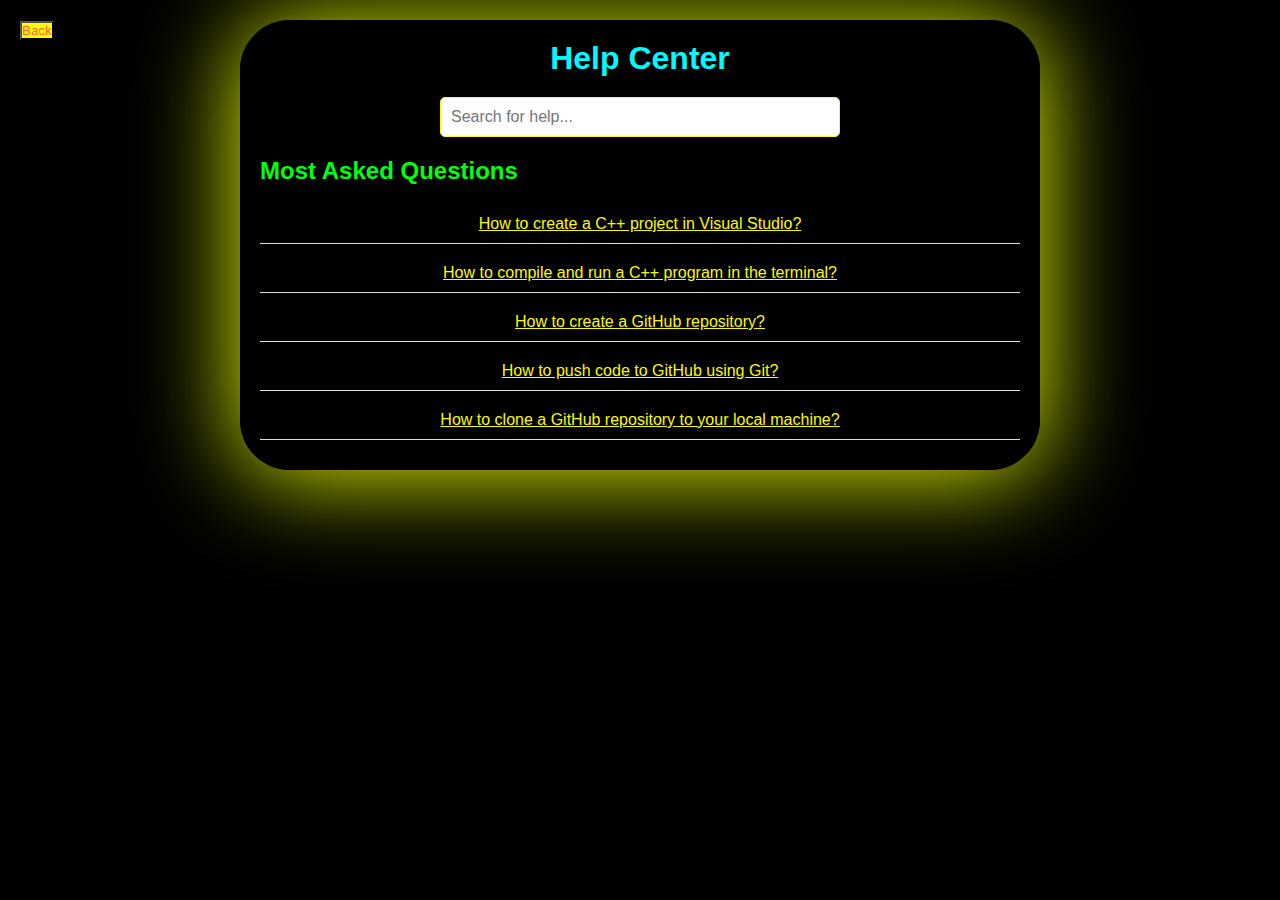
==== help.html @ c3b640ad "Add files via upload" ====
<!DOCTYPE html>
<html lang="en">
<head>
    <meta charset="UTF-8">
    <meta name="viewport" content="width=device-width, initial-scale=1.0">
    <title>Help Page</title>
    <link rel="stylesheet" href="hel.css">
</head>
<body>
    <div id="header">
        <nav>
            <a href="index.html"><button style="color: tomato; background-color: yellow;">Back</button></a>
        </nav>
    </div>
    <div class="container">
        <header>
            <h1>Help Center</h1>
        </header>

        <section class="search">
            <input type="text" id="searchBar" placeholder="Search for help...">
        </section>
        
        <h2 style="color: rgb(0, 255, 17);">Most Asked Questions</h2>
        <section class="most-asked">
            <ul>
                <li><label for="popup1">How to create a C++ project in Visual Studio?</label></li>
                <li><label for="popup2">How to compile and run a C++ program in the terminal?</label></li>
                <li><label for="popup3">How to create a GitHub repository?</label></li>
                <li><label for="popup4">How to push code to GitHub using Git?</label></li>
                <li><label for="popup5">How to clone a GitHub repository to your local machine?</label></li>
                <li><label for="popup6">How to fork a repository on GitHub?</label></li>
                <li><label for="popup7">How to create a pull request in GitHub?</label></li>
                <li><label for="popup8">How to resolve merge conflicts in Git?</label></li>
                <li><label for="popup9">How to set up a Git remote repository?</label></li>
                <li><label for="popup10">How to check the status of your Git repository?</label></li>
                <li><label for="popup11">How to make a bootable USB drive for Windows 10/11/7?</label></li>
                <li><label for="popup12">How to boot from a USB drive in Windows?</label></li>
                <li><label for="popup13">How to create a bootable USB for Linux (Ubuntu, Kali)?</label></li>
                <li><label for="popup14">How to create a persistent bootable USB for Linux?</label></li>
                <li><label for="popup15">How to install Ubuntu from a USB drive?</label></li>
                <li><label for="popup16">How to install Kali Linux from a USB drive?</label></li>
                <li><label for="popup17">How to update Linux packages using terminal?</label></li>
                <li><label for="popup18">How to check disk usage in Linux?</label></li>
                <li><label for="popup19">How to change file permissions in Linux?</label></li>
                <li><label for="popup20">How to find and kill a process in Linux?</label></li>
                <li><label for="popup21">How to check available disk space in Linux?</label></li>
                <li><label for="popup22">How to create a new branch in Git?</label></li>
                <li><label for="popup23">How to remove a file from Git tracking?</label></li>
                <li><label for="popup24">How to revert changes in Git?</label></li>
                <li><label for="popup25">How to write a simple C++ function?</label></li>
                <li><label for="popup26">How to use pointers in C++?</label></li>
                <li><label for="popup27">How to handle exceptions in C++?</label></li>                               
            </ul>
        </section>
    </div>

    <!-- Popups for each question -->
    <input type="checkbox" id="popup1" class="popup-toggle">
    <div class="popup">
        <label for="popup1" class="popup-close">X</label>
        <p>To create a C++ project in Visual Studio, open Visual Studio, click on "Create a new project," select "Console App" in C++, and follow the prompts.</p>
    </div>

    <input type="checkbox" id="popup2" class="popup-toggle">
    <div class="popup">
        <label for="popup2" class="popup-close">X</label>
        <p>To compile and run a C++ program in the terminal, use the command <code>g++ filename.cpp -o outputname</code> to compile and <code>./outputname</code> to run.</p>
    </div>

    <!-- Add more popups here as needed for other questions -->

<script>
document.addEventListener('DOMContentLoaded', function () {
    const searchBar = document.getElementById('searchBar');
    const items = document.querySelectorAll('.most-asked ul li');
    const showMoreBtn = document.createElement('button');
    let visibleCount = 5;

    // Initially display only the first 5 items
    function updateVisibleItems() {
        items.forEach((item, index) => {
            if (index < visibleCount) {
                item.style.display = 'block';
            } else {
                item.style.display = 'none';
            }
        });

    }
    updateVisibleItems();

    // Filter items based on search input
    searchBar.addEventListener('input', function () {
        const searchTerm = this.value.toLowerCase();

        items.forEach((item) => {
            const text = item.textContent.toLowerCase();
            if (text.includes(searchTerm)) {
                item.style.display = 'block';
            } else {
                item.style.display = 'none';
            }
        });
    });
});
</script>
</body>
</html>
---- hel.css ----
* {
    margin: 0;
    padding: 0;
    box-sizing: border-box;
}

body {
    font-family: Arial, sans-serif;
    background-color: black;
}

.container {
    max-width: 800px;
    background-color: #000000ce;
    margin: 20px auto;
    padding: 20px;
    border-radius: 50px;
    box-shadow: 0 4px 100px rgb(234, 255, 0);
}
#header {
    height: 60px;
    width: 6%;
    position: fixed;
    background-color: #0000004b;
    top: 0;
    z-index: 1000;
    display: flex;
    align-items: center;
    padding: 0 20px;
}
header {
    text-align: center;
    margin-bottom: 20px;
}

header h1 {
    color: #00fbff;
}

.search {
    text-align: center;
    margin-bottom: 20px;
}

.search input {
    width: 100%;
    max-width: 400px;
    padding: 10px;
    font-size: 16px;
    border: 1px solid #fffb00;
    border-radius: 5px;
}

.most-asked {
    margin-top: 20px;
    text-align: center;
    color: aqua;

}

.most-asked h2 {
    color: #d90000e2;
}

.most-asked ul {
    list-style-type: none;
}

.most-asked ul li {
    padding: 10px;
    border-bottom: 1px solid #ddd;
}
 /* Basic styles for the questions */
 ul {
    list-style-type: none;
    padding: 0;
}

li {
    margin: 10px 0;
}

label {
    cursor: pointer;
    color: rgb(251, 251, 0);
    text-decoration: underline;
}

/* Hide checkboxes */
.popup-toggle {
    display: none;
}

/* Popup styles */
.popup {
    display: none;
    position: fixed;
    top: 0;
    left: 0;
    width: 100%;
    height: 100%;
    background-color: rgba(255, 0, 0, 0.592);
    justify-content: center;
    align-items: center;
}

.popup p {
    background-color: rgb(0, 0, 0);
    color: #00fbff;
    padding: 20px;
    border-radius: 5px;
    max-width: 600px;
    margin: 0 auto;
}

.popup-close {
    position: absolute;
    top: 10px;
    right: 10px;
    font-size: 20px;
    cursor: pointer;
}

/* Show the popup when the checkbox is checked */
.popup-toggle:checked + .popup {
    display: flex;
}
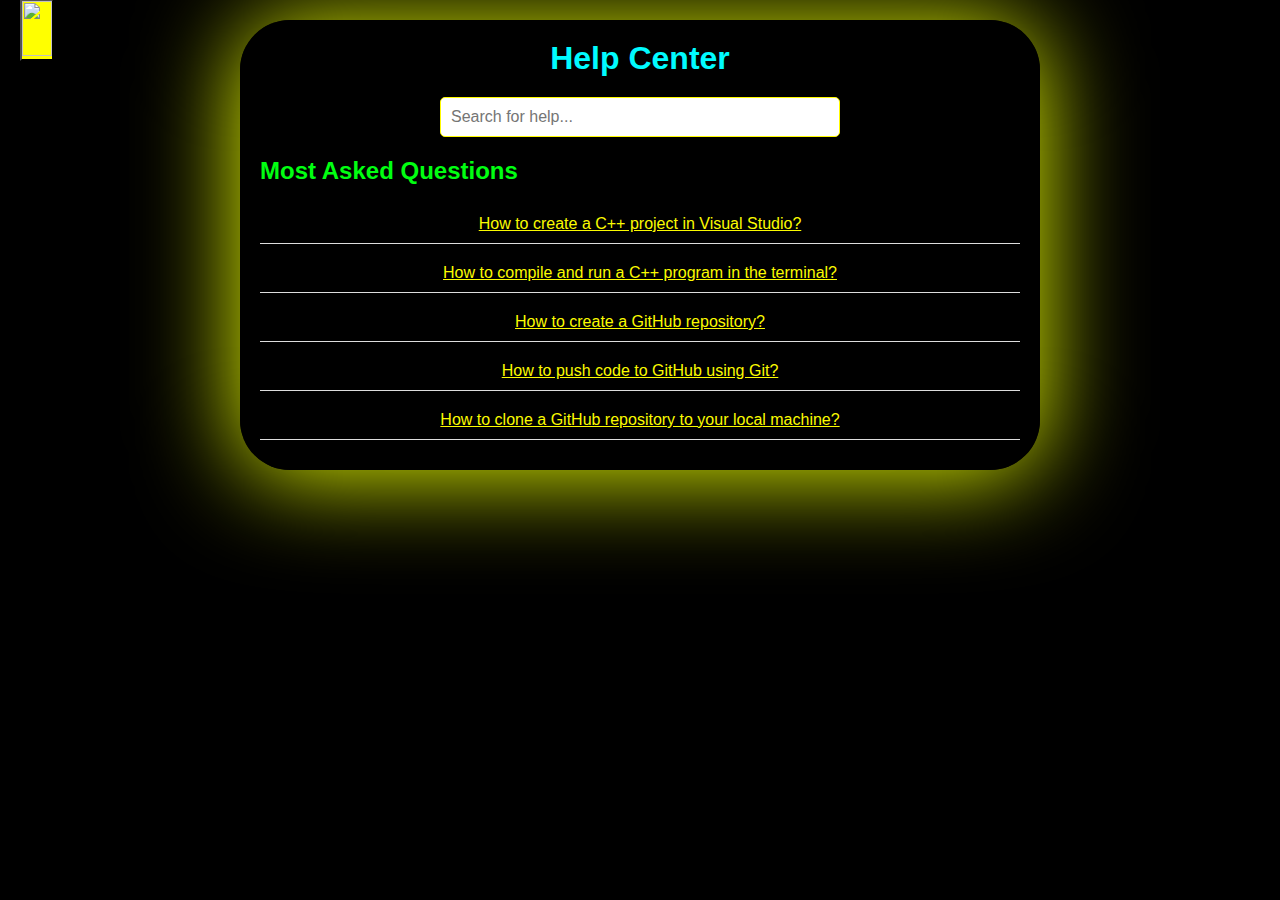
==== commit 51b141c5: "Update help.html" ====
--- a/help.html
+++ b/help.html
@@ -9,7 +9,7 @@
 <body>
     <div id="header">
         <nav>
-            <a href="index.html"><button style="color: tomato; background-color: yellow;">Back</button></a>
+            <a href="index.html"><button style="color: tomato; background-color: yellow;"><img src="assets/images/back.svg"width="30px" height="55px"></button></a>
         </nav>
     </div>
     <div class="container">
